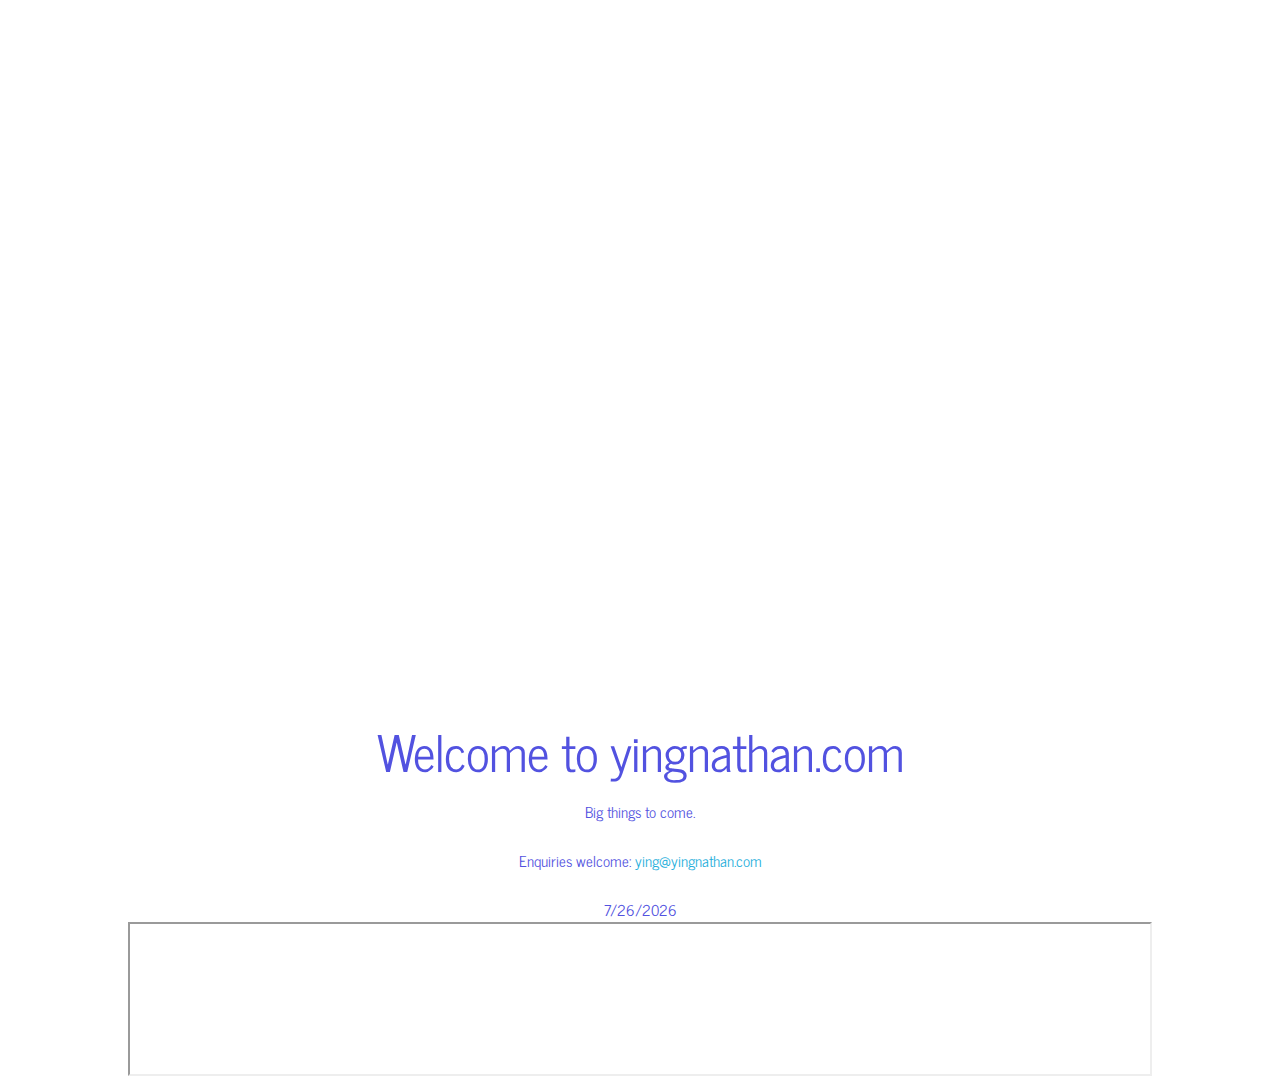
==== index.html @ 33fc386c "Update index.html" ====
<!DOCTYPE html>
<html lang="en">
	<head>
		<meta charset="utf-8"/>
		<title>yingnathan</title>
		<!-- styling -->
		<link rel="stylesheet" href="https://maxcdn.bootstrapcdn.com/bootstrap/4.0.0/css/bootstrap.min.css" integrity="sha384-Gn5384xqQ1aoWXA+058RXPxPg6fy4IWvTNh0E263XmFcJlSAwiGgFAW/dAiS6JXm" crossorigin="anonymous">
		<link href="https://fonts.googleapis.com/css2?family=News+Cycle&display=swap" rel="stylesheet"/>
		<link rel="stylesheet" href="https://cdnjs.cloudflare.com/ajax/libs/animate.css/4.1.1/animate.min.css"/>
		<link rel="stylesheet" type="text/css" href="/stylesheets/main.css"/>
		<link rel="stylesheet" href="/Skeleton-2.0.4/css/normalize.css"/>
		<link rel="stylesheet" href="/Skeleton-2.0.4/css/skeleton.css"/>
		<!-- Links to script files -->
		<script src="sharedFunctions.js"/>
		<!-- Global site tag (gtag.js) - Google Analytics -->
		<script async src="https://www.googletagmanager.com/gtag/js?id=UA-180203585-1"></script>
		<script>
		  window.dataLayer = window.dataLayer || [];
		  function gtag(){dataLayer.push(arguments);}
		  gtag('js', new Date());

		  gtag('config', 'UA-180203585-1');
		</script>
		<!-- Links to icons -->
		<link rel="apple-touch-icon" sizes="180x180" href="/favicons/apple-touch-icon.png">
		<link rel="icon" type="image/png" sizes="32x32" href="/favicons/favicon-32x32.png">
		<link rel="icon" type="image/png" sizes="16x16" href="/favicons/favicon-16x16.png">
		<link rel="manifest" href="/favicons/site.webmanifest">
		<link rel="mask-icon" href="/favicons/safari-pinned-tab.svg" color="#5bbad5">
		<!-- Meta tags -->
		<meta name="viewport" content="width=device-width, initial-scale=1.0">
		<meta name="msapplication-TileColor" content="#2b5797">
		<meta name="theme-color" content="#ffffff">
		<meta name="author" content="Ying Ho">
		<meta name="description" content="Yingnathan Homepage">
	</head>
	<script>
		document.cookie="SameSite=None; Secure";
	</script>

	<body onload="getTime()">
		<div id="content" class="myContainer">
			<div class="myRow">
				<h1 class="animate__animated animate__bounceInLeft">Welcome to yingnathan.com</h1>
				<p>Big things to come.</p>
				<p>Enquiries welcome: <a href="mailto:ying@yingnathan.com">ying@yingnathan.com</a></p>
				<div id="timer"></div>
				<div class="videoContainer">
				  <iframe class="responsive-iframe" src="https://www.youtube.com/embed/273eSvOwpKk" crossorigin="anonymous"></iframe>
				</div>
			</div>
		</div>
	</body>
</html>
---- stylesheets/main.css ----
* {
	font-family: 'News Cycle', sans-serif;
	color: #5252e0;
}
body {
	margin: 0;
	font-size: min(12vw, 2rem);
}
body::-webkit-scrollbar {
  width: 1em;
}

body::-webkit-scrollbar-track {
  box-shadow: inset 0 0 6px rgba(0, 0, 0, 0.3);
}

body::-webkit-scrollbar-thumb {
  background-color: darkgrey;
  outline: 1px solid slategrey;
}

h1 {
	font-size: min(14vw, 4rem);
}

#content {
    width: 80vw;
    margin: 0 auto;
	text-align: center;
	-webkit-user-select: none;
	-khtml-user-select: none;
	-moz-user-select: none;
	-ms-user-select: none;
	-o-user-select: none;
	user-select: none;
}

.myContainer {
  margin-top: 5vh;
  position: relative;
  overflow: hidden;
  padding-top: 56.25%; /* 16:9 Aspect Ratio (divide 9 by 16 = 0.5625) */
}

/* Style the iframe to fit full height and width */
.responsive-iframe {
  top: 0;
  left: 0;
  bottom: 0;
  right: 0;
  width: 100%;
  height: 100%;
}

.header {
	background-color:
}
---- Skeleton-2.0.4/css/skeleton.css ----
/*
* Skeleton V2.0.4
* Copyright 2014, Dave Gamache
* www.getskeleton.com
* Free to use under the MIT license.
* http://www.opensource.org/licenses/mit-license.php
* 12/29/2014
*/


/* Table of contents
––––––––––––––––––––––––––––––––––––––––––––––––––
- Grid
- Base Styles
- Typography
- Links
- Buttons
- Forms
- Lists
- Code
- Tables
- Spacing
- Utilities
- Clearing
- Media Queries
*/


/* Grid
–––––––––––––––––––––––––––––––––––––––––––––––––– */
.container {
  position: relative;
  width: 100%;
  max-width: 960px;
  margin: 0 auto;
  padding: 0 20px;
  box-sizing: border-box; }
.column,
.columns {
  width: 100%;
  float: left;
  box-sizing: border-box; }

/* For devices larger than 400px */
@media (min-width: 400px) {
  .container {
    width: 85%;
    padding: 0; }
}

/* For devices larger than 550px */
@media (min-width: 550px) {
  .container {
    width: 80%; }
  .column,
  .columns {
    margin-left: 4%; }
  .column:first-child,
  .columns:first-child {
    margin-left: 0; }

  .one.column,
  .one.columns                    { width: 4.66666666667%; }
  .two.columns                    { width: 13.3333333333%; }
  .three.columns                  { width: 22%;            }
  .four.columns                   { width: 30.6666666667%; }
  .five.columns                   { width: 39.3333333333%; }
  .six.columns                    { width: 48%;            }
  .seven.columns                  { width: 56.6666666667%; }
  .eight.columns                  { width: 65.3333333333%; }
  .nine.columns                   { width: 74.0%;          }
  .ten.columns                    { width: 82.6666666667%; }
  .eleven.columns                 { width: 91.3333333333%; }
  .twelve.columns                 { width: 100%; margin-left: 0; }

  .one-third.column               { width: 30.6666666667%; }
  .two-thirds.column              { width: 65.3333333333%; }

  .one-half.column                { width: 48%; }

  /* Offsets */
  .offset-by-one.column,
  .offset-by-one.columns          { margin-left: 8.66666666667%; }
  .offset-by-two.column,
  .offset-by-two.columns          { margin-left: 17.3333333333%; }
  .offset-by-three.column,
  .offset-by-three.columns        { margin-left: 26%;            }
  .offset-by-four.column,
  .offset-by-four.columns         { margin-left: 34.6666666667%; }
  .offset-by-five.column,
  .offset-by-five.columns         { margin-left: 43.3333333333%; }
  .offset-by-six.column,
  .offset-by-six.columns          { margin-left: 52%;            }
  .offset-by-seven.column,
  .offset-by-seven.columns        { margin-left: 60.6666666667%; }
  .offset-by-eight.column,
  .offset-by-eight.columns        { margin-left: 69.3333333333%; }
  .offset-by-nine.column,
  .offset-by-nine.columns         { margin-left: 78.0%;          }
  .offset-by-ten.column,
  .offset-by-ten.columns          { margin-left: 86.6666666667%; }
  .offset-by-eleven.column,
  .offset-by-eleven.columns       { margin-left: 95.3333333333%; }

  .offset-by-one-third.column,
  .offset-by-one-third.columns    { margin-left: 34.6666666667%; }
  .offset-by-two-thirds.column,
  .offset-by-two-thirds.columns   { margin-left: 69.3333333333%; }

  .offset-by-one-half.column,
  .offset-by-one-half.columns     { margin-left: 52%; }

}


/* Base Styles
–––––––––––––––––––––––––––––––––––––––––––––––––– */
/* NOTE
html is set to 62.5% so that all the REM measurements throughout Skeleton
are based on 10px sizing. So basically 1.5rem = 15px :) */
html {
  font-size: 62.5%; }
body {
  font-size: 1.5em; /* currently ems cause chrome bug misinterpreting rems on body element */
  line-height: 1.6;
  font-weight: 400;
  font-family: "Raleway", "HelveticaNeue", "Helvetica Neue", Helvetica, Arial, sans-serif;
  color: #222; }


/* Typography
–––––––––––––––––––––––––––––––––––––––––––––––––– */
h1, h2, h3, h4, h5, h6 {
  margin-top: 0;
  margin-bottom: 2rem;
  font-weight: 300; }
h1 { font-size: 4.0rem; line-height: 1.2;  letter-spacing: -.1rem;}
h2 { font-size: 3.6rem; line-height: 1.25; letter-spacing: -.1rem; }
h3 { font-size: 3.0rem; line-height: 1.3;  letter-spacing: -.1rem; }
h4 { font-size: 2.4rem; line-height: 1.35; letter-spacing: -.08rem; }
h5 { font-size: 1.8rem; line-height: 1.5;  letter-spacing: -.05rem; }
h6 { font-size: 1.5rem; line-height: 1.6;  letter-spacing: 0; }

/* Larger than phablet */
@media (min-width: 550px) {
  h1 { font-size: 5.0rem; }
  h2 { font-size: 4.2rem; }
  h3 { font-size: 3.6rem; }
  h4 { font-size: 3.0rem; }
  h5 { font-size: 2.4rem; }
  h6 { font-size: 1.5rem; }
}

p {
  margin-top: 0; }


/* Links
–––––––––––––––––––––––––––––––––––––––––––––––––– */
a {
  color: #1EAEDB; }
a:hover {
  color: #0FA0CE; }


/* Buttons
–––––––––––––––––––––––––––––––––––––––––––––––––– */
.button,
button,
input[type="submit"],
input[type="reset"],
input[type="button"] {
  display: inline-block;
  height: 38px;
  padding: 0 30px;
  color: #555;
  text-align: center;
  font-size: 11px;
  font-weight: 600;
  line-height: 38px;
  letter-spacing: .1rem;
  text-transform: uppercase;
  text-decoration: none;
  white-space: nowrap;
  background-color: transparent;
  border-radius: 4px;
  border: 1px solid #bbb;
  cursor: pointer;
  box-sizing: border-box; }
.button:hover,
button:hover,
input[type="submit"]:hover,
input[type="reset"]:hover,
input[type="button"]:hover,
.button:focus,
button:focus,
input[type="submit"]:focus,
input[type="reset"]:focus,
input[type="button"]:focus {
  color: #333;
  border-color: #888;
  outline: 0; }
.button.button-primary,
button.button-primary,
input[type="submit"].button-primary,
input[type="reset"].button-primary,
input[type="button"].button-primary {
  color: #FFF;
  background-color: #33C3F0;
  border-color: #33C3F0; }
.button.button-primary:hover,
button.button-primary:hover,
input[type="submit"].button-primary:hover,
input[type="reset"].button-primary:hover,
input[type="button"].button-primary:hover,
.button.button-primary:focus,
button.button-primary:focus,
input[type="submit"].button-primary:focus,
input[type="reset"].button-primary:focus,
input[type="button"].button-primary:focus {
  color: #FFF;
  background-color: #1EAEDB;
  border-color: #1EAEDB; }


/* Forms
–––––––––––––––––––––––––––––––––––––––––––––––––– */
input[type="email"],
input[type="number"],
input[type="search"],
input[type="text"],
input[type="tel"],
input[type="url"],
input[type="password"],
textarea,
select {
  height: 38px;
  padding: 6px 10px; /* The 6px vertically centers text on FF, ignored by Webkit */
  background-color: #fff;
  border: 1px solid #D1D1D1;
  border-radius: 4px;
  box-shadow: none;
  box-sizing: border-box; }
/* Removes awkward default styles on some inputs for iOS */
input[type="email"],
input[type="number"],
input[type="search"],
input[type="text"],
input[type="tel"],
input[type="url"],
input[type="password"],
textarea {
  -webkit-appearance: none;
     -moz-appearance: none;
          appearance: none; }
textarea {
  min-height: 65px;
  padding-top: 6px;
  padding-bottom: 6px; }
input[type="email"]:focus,
input[type="number"]:focus,
input[type="search"]:focus,
input[type="text"]:focus,
input[type="tel"]:focus,
input[type="url"]:focus,
input[type="password"]:focus,
textarea:focus,
select:focus {
  border: 1px solid #33C3F0;
  outline: 0; }
label,
legend {
  display: block;
  margin-bottom: .5rem;
  font-weight: 600; }
fieldset {
  padding: 0;
  border-width: 0; }
input[type="checkbox"],
input[type="radio"] {
  display: inline; }
label > .label-body {
  display: inline-block;
  margin-left: .5rem;
  font-weight: normal; }


/* Lists
–––––––––––––––––––––––––––––––––––––––––––––––––– */
ul {
  list-style: circle inside; }
ol {
  list-style: decimal inside; }
ol, ul {
  padding-left: 0;
  margin-top: 0; }
ul ul,
ul ol,
ol ol,
ol ul {
  margin: 1.5rem 0 1.5rem 3rem;
  font-size: 90%; }
li {
  margin-bottom: 1rem; }


/* Code
–––––––––––––––––––––––––––––––––––––––––––––––––– */
code {
  padding: .2rem .5rem;
  margin: 0 .2rem;
  font-size: 90%;
  white-space: nowrap;
  background: #F1F1F1;
  border: 1px solid #E1E1E1;
  border-radius: 4px; }
pre > code {
  display: block;
  padding: 1rem 1.5rem;
  white-space: pre; }


/* Tables
–––––––––––––––––––––––––––––––––––––––––––––––––– */
th,
td {
  padding: 12px 15px;
  text-align: left;
  border-bottom: 1px solid #E1E1E1; }
th:first-child,
td:first-child {
  padding-left: 0; }
th:last-child,
td:last-child {
  padding-right: 0; }


/* Spacing
–––––––––––––––––––––––––––––––––––––––––––––––––– */
button,
.button {
  margin-bottom: 1rem; }
input,
textarea,
select,
fieldset {
  margin-bottom: 1.5rem; }
pre,
blockquote,
dl,
figure,
table,
p,
ul,
ol,
form {
  margin-bottom: 2.5rem; }


/* Utilities
–––––––––––––––––––––––––––––––––––––––––––––––––– */
.u-full-width {
  width: 100%;
  box-sizing: border-box; }
.u-max-full-width {
  max-width: 100%;
  box-sizing: border-box; }
.u-pull-right {
  float: right; }
.u-pull-left {
  float: left; }


/* Misc
–––––––––––––––––––––––––––––––––––––––––––––––––– */
hr {
  margin-top: 3rem;
  margin-bottom: 3.5rem;
  border-width: 0;
  border-top: 1px solid #E1E1E1; }


/* Clearing
–––––––––––––––––––––––––––––––––––––––––––––––––– */

/* Self Clearing Goodness */
.container:after,
.row:after,
.u-cf {
  content: "";
  display: table;
  clear: both; }


/* Media Queries
–––––––––––––––––––––––––––––––––––––––––––––––––– */
/*
Note: The best way to structure the use of media queries is to create the queries
near the relevant code. For example, if you wanted to change the styles for buttons
on small devices, paste the mobile query code up in the buttons section and style it
there.
*/


/* Larger than mobile */
@media (min-width: 400px) {}

/* Larger than phablet (also point when grid becomes active) */
@media (min-width: 550px) {}

/* Larger than tablet */
@media (min-width: 750px) {}

/* Larger than desktop */
@media (min-width: 1000px) {}

/* Larger than Desktop HD */
@media (min-width: 1200px) {}
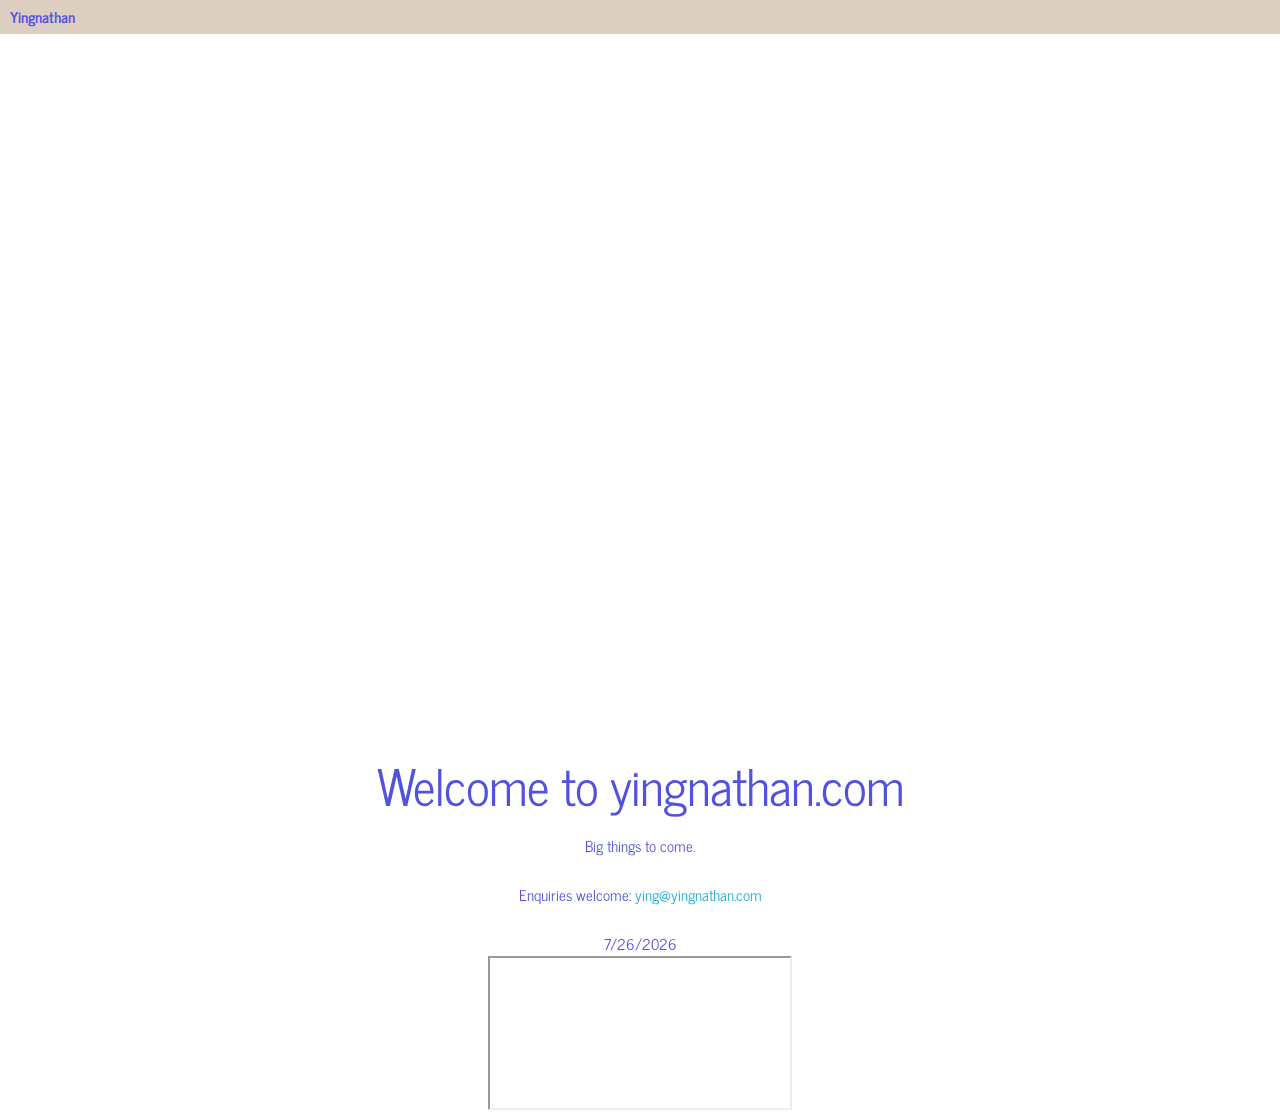
==== commit 33f1330f: "Header" ====
--- a/index.html
+++ b/index.html
@@ -39,6 +39,9 @@
 	</script>
 
 	<body onload="getTime()">
+		<header class="header">
+			<b>Yingnathan</b>
+		</header>
 		<div id="content" class="myContainer">
 			<div class="myRow">
 				<h1 class="animate__animated animate__bounceInLeft">Welcome to yingnathan.com</h1>
--- a/stylesheets/main.css
+++ b/stylesheets/main.css
@@ -1,6 +1,9 @@
 * {
 	font-family: 'News Cycle', sans-serif;
 	color: #5252e0;
+}
+.secondary {
+	color: #DCCEC0;
 }
 body {
 	margin: 0;
@@ -48,10 +51,13 @@
   left: 0;
   bottom: 0;
   right: 0;
-  width: 100%;
   height: 100%;
 }
 
 .header {
-	background-color:
+	background-color: #DCCEC0;
+	padding: 5px 10px 5px 10px;
+	position: sticky;
+	position: -webkit-sticky; /* Safari */
+	top: 0;
 }
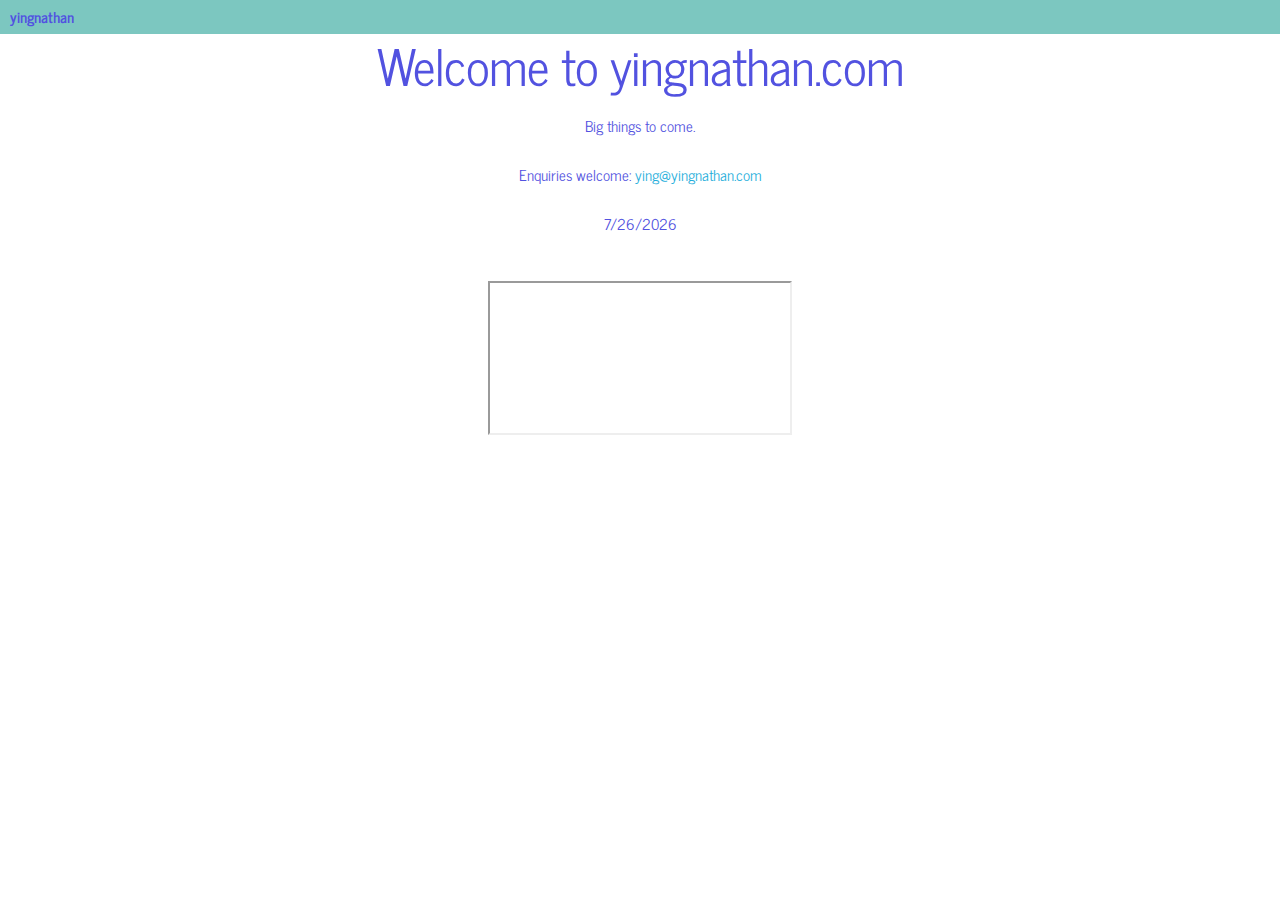
==== commit c0530618: "Header" ====
--- a/index.html
+++ b/index.html
@@ -40,7 +40,7 @@
 
 	<body onload="getTime()">
 		<header class="header">
-			<b>Yingnathan</b>
+			<b class="headerTitle">yingnathan</b>
 		</header>
 		<div id="content" class="myContainer">
 			<div class="myRow">
--- a/stylesheets/main.css
+++ b/stylesheets/main.css
@@ -38,11 +38,11 @@
 	user-select: none;
 }
 
-.myContainer {
+.videoContainer {
   margin-top: 5vh;
   position: relative;
   overflow: hidden;
-  padding-top: 56.25%; /* 16:9 Aspect Ratio (divide 9 by 16 = 0.5625) */
+  /* padding-top: 56.25%;  16:9 Aspect Ratio (divide 9 by 16 = 0.5625) */
 }
 
 /* Style the iframe to fit full height and width */
@@ -55,9 +55,42 @@
 }
 
 .header {
-	background-color: #DCCEC0;
+	background-color: #7cc7c0;
 	padding: 5px 10px 5px 10px;
 	position: sticky;
 	position: -webkit-sticky; /* Safari */
 	top: 0;
+	animation: color-me-in 5s infinite; /* other keywords like "infinite alternate" can be useful here */
 }
+
+@keyframes color-me-in {
+  /* You could think of as "step 1" */
+  0% {
+    background: #7cc7c0;
+  }
+	50% {
+		background: #E06A51;
+	}
+  /* You could think of as "step 2" */
+  100% {
+    background: #7cc7c0;
+  }
+}
+
+.headerTitle {
+	animation: color-headerTitle-in 5s infinite; /* other keywords like "infinite alternate" can be useful here */
+}
+
+@keyframes color-headerTitle-in {
+  /* You could think of as "step 1" */
+  0% {
+    color: #5252E0;
+  }
+	50% {
+		color: #E8D07F;
+	}
+  /* You could think of as "step 2" */
+  100% {
+    color: #5252E0;
+  }
+}
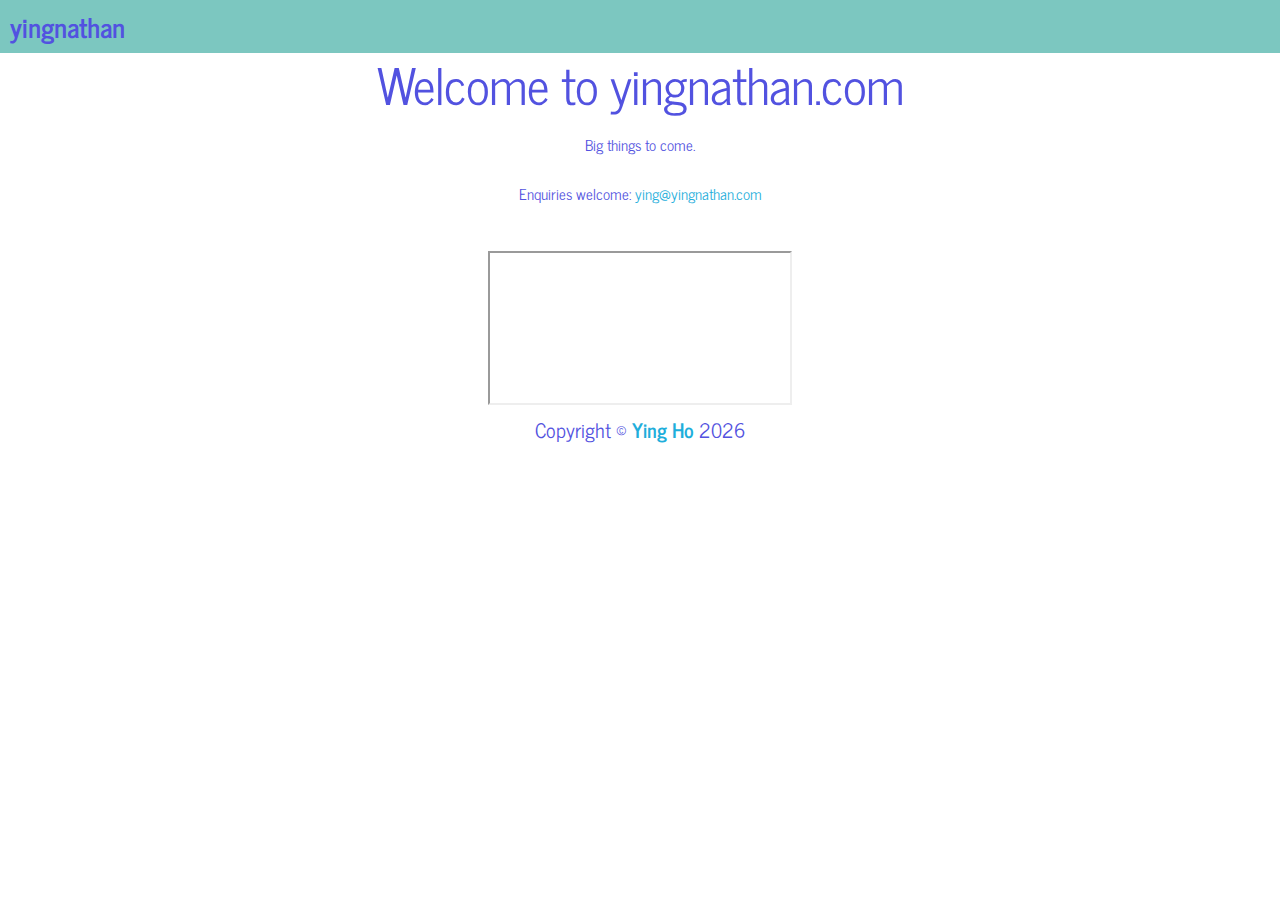
==== commit 8b684c4f: "Footer" ====
--- a/index.html
+++ b/index.html
@@ -38,7 +38,7 @@
 		document.cookie="SameSite=None; Secure";
 	</script>
 
-	<body onload="getTime()">
+	<body>
 		<header class="header">
 			<b class="headerTitle">yingnathan</b>
 		</header>
@@ -47,11 +47,15 @@
 				<h1 class="animate__animated animate__bounceInLeft">Welcome to yingnathan.com</h1>
 				<p>Big things to come.</p>
 				<p>Enquiries welcome: <a href="mailto:ying@yingnathan.com">ying@yingnathan.com</a></p>
-				<div id="timer"></div>
 				<div class="videoContainer">
 				  <iframe class="responsive-iframe" src="https://www.youtube.com/embed/273eSvOwpKk" crossorigin="anonymous"></iframe>
 				</div>
 			</div>
 		</div>
+		<footer class="footer">
+			<span>Copyright &copy <a id="footerContact" href="mailto:ying@yingnathan.com">Ying Ho</a>
+		    <span><script> document.write(new Date().getFullYear())</script></span>
+		  </span>
+		</footer>
 	</body>
 </html>
--- a/stylesheets/main.css
+++ b/stylesheets/main.css
@@ -55,42 +55,57 @@
 }
 
 .header {
+	z-index: 1;
+	font-size: 3vh;
 	background-color: #7cc7c0;
 	padding: 5px 10px 5px 10px;
 	position: sticky;
 	position: -webkit-sticky; /* Safari */
 	top: 0;
-	animation: color-me-in 5s infinite; /* other keywords like "infinite alternate" can be useful here */
+	animation: headerAnimation 5s infinite;
 }
 
-@keyframes color-me-in {
-  /* You could think of as "step 1" */
+.footer {
+	padding: 3px;
+	font-size: 20px;
+	text-align: center;
+	height: 2.5rem;
+	width: 100%;
+	bottom: 0;
+}
+@keyframes headerAnimation {
   0% {
-    background: #7cc7c0;
+    background: #E8D07F;
   }
 	50% {
 		background: #E06A51;
 	}
-  /* You could think of as "step 2" */
   100% {
-    background: #7cc7c0;
+    background: #E8D07F;
   }
 }
 
-.headerTitle {
-	animation: color-headerTitle-in 5s infinite; /* other keywords like "infinite alternate" can be useful here */
+#footerContact {
+	text-decoration:none;
+	font-weight: bold;
 }
 
-@keyframes color-headerTitle-in {
-  /* You could think of as "step 1" */
+
+
+.headerTitle {
+	animation: headerTitleAnimation 5s infinite;
+}
+
+@keyframes headerTitleAnimation {
+  /* You could think of as "step 1" #5252E0; #E8D07F */
   0% {
-    color: #5252E0;
+    color: #E06A51;
   }
 	50% {
 		color: #E8D07F;
 	}
   /* You could think of as "step 2" */
   100% {
-    color: #5252E0;
+    color: #E06A51;
   }
 }
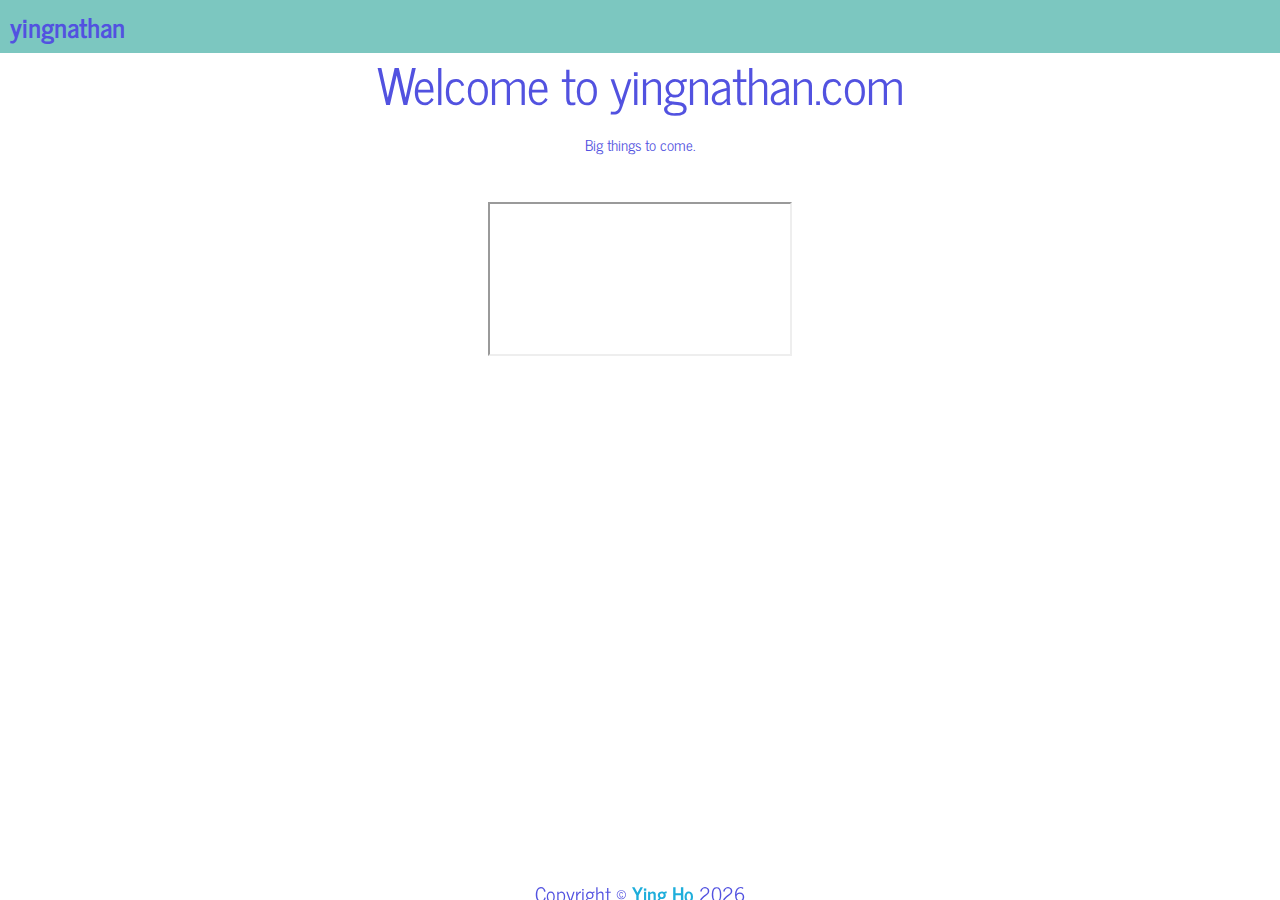
==== commit ce42dedc: "html and css updated" ====
--- a/index.html
+++ b/index.html
@@ -46,7 +46,6 @@
 			<div class="myRow">
 				<h1 class="animate__animated animate__bounceInLeft">Welcome to yingnathan.com</h1>
 				<p>Big things to come.</p>
-				<p>Enquiries welcome: <a href="mailto:ying@yingnathan.com">ying@yingnathan.com</a></p>
 				<div class="videoContainer">
 				  <iframe class="responsive-iframe" src="https://www.youtube.com/embed/273eSvOwpKk" crossorigin="anonymous"></iframe>
 				</div>
--- a/stylesheets/main.css
+++ b/stylesheets/main.css
@@ -64,15 +64,6 @@
 	top: 0;
 	animation: headerAnimation 5s infinite;
 }
-
-.footer {
-	padding: 3px;
-	font-size: 20px;
-	text-align: center;
-	height: 2.5rem;
-	width: 100%;
-	bottom: 0;
-}
 @keyframes headerAnimation {
   0% {
     background: #E8D07F;
@@ -85,12 +76,21 @@
   }
 }
 
+.footer {
+	padding: 3px;
+	font-size: 20px;
+	text-align: center;
+	height: 2.5rem;
+	width: 100%;
+	bottom: 0;
+	position: fixed;
+}
+
+
 #footerContact {
 	text-decoration:none;
 	font-weight: bold;
 }
-
-
 
 .headerTitle {
 	animation: headerTitleAnimation 5s infinite;
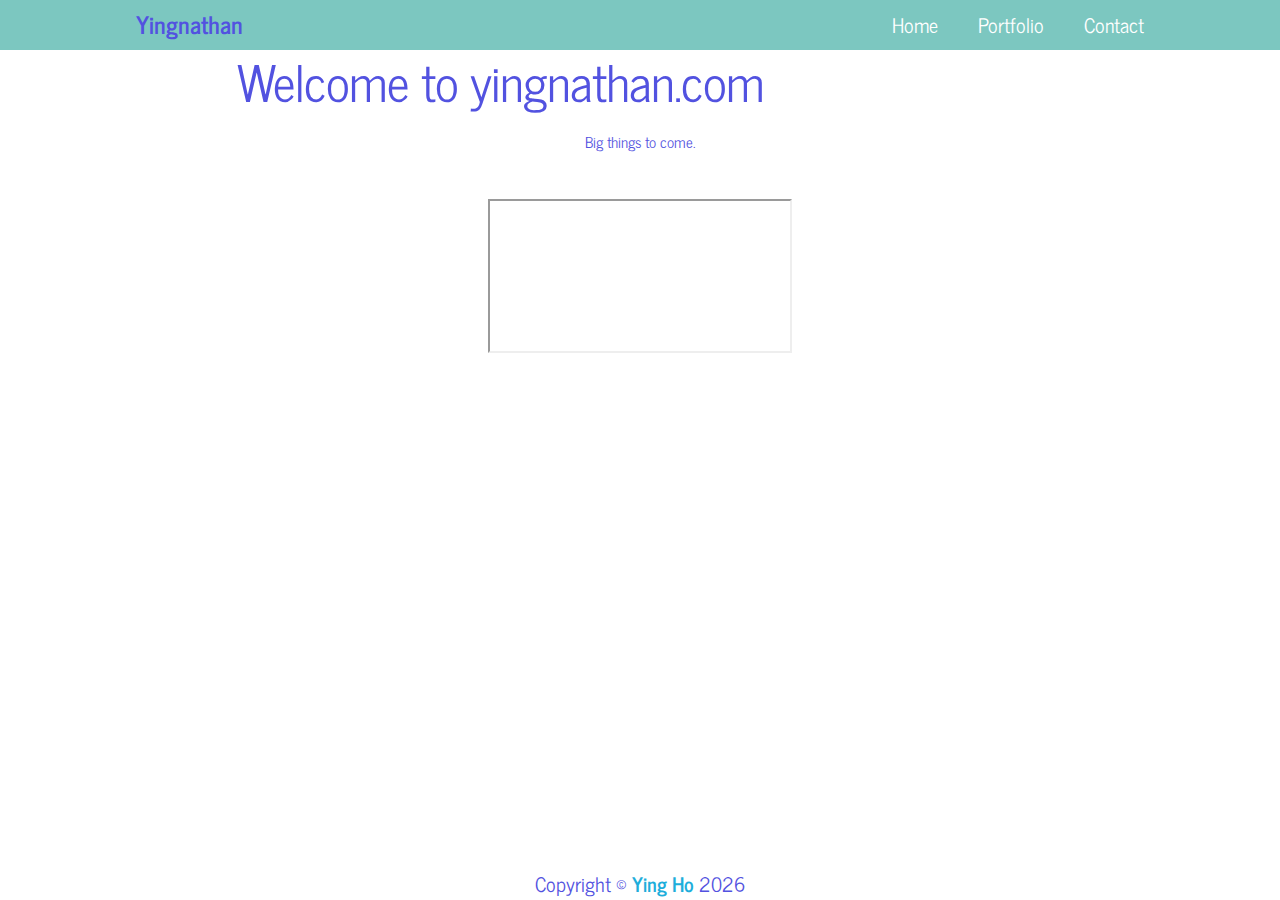
==== commit 221d5a52: "Update index.html" ====
--- a/index.html
+++ b/index.html
@@ -40,11 +40,21 @@
 
 	<body>
 		<header class="header">
-			<b class="headerTitle">yingnathan</b>
+			<div class="innerHeader">
+				<div class="logoContainer">
+					<b class="headerTitle">Yingnathan</b>
+				</div>
+
+				<ul class="navigation">
+					<a href="/index.html"><li>Home</li></a>
+					<a><li>Portfolio</li></a>
+					<a><li>Contact</li></a>
+				</ul>
+			</div>
 		</header>
 		<div id="content" class="myContainer">
 			<div class="myRow">
-				<h1 class="animate__animated animate__bounceInLeft">Welcome to yingnathan.com</h1>
+				<h1 class="">Welcome to yingnathan.com</h1>
 				<p>Big things to come.</p>
 				<div class="videoContainer">
 				  <iframe class="responsive-iframe" src="https://www.youtube.com/embed/273eSvOwpKk" crossorigin="anonymous"></iframe>
--- a/stylesheets/main.css
+++ b/stylesheets/main.css
@@ -1,16 +1,20 @@
 * {
 	font-family: 'News Cycle', sans-serif;
 	color: #5252e0;
+	margin: 0;
+	padding: 0;
+	list-style: none;
+	text-decoration: none;
 }
 .secondary {
 	color: #DCCEC0;
 }
 body {
 	margin: 0;
-	font-size: min(12vw, 2rem);
+	font-size: min(20px);
 }
-body::-webkit-scrollbar {
-  width: 1em;
+/**body::-webkit-scrollbar {
+  width: 0.5em;
 }
 
 body::-webkit-scrollbar-track {
@@ -20,15 +24,15 @@
 body::-webkit-scrollbar-thumb {
   background-color: darkgrey;
   outline: 1px solid slategrey;
-}
+}**/
 
 h1 {
 	font-size: min(14vw, 4rem);
 }
 
 #content {
-    width: 80vw;
-    margin: 0 auto;
+  width: 80vw;
+  margin: 0 auto;
 	text-align: center;
 	-webkit-user-select: none;
 	-khtml-user-select: none;
@@ -55,6 +59,11 @@
 }
 
 .header {
+	width: 100%;
+	height: 50px;
+	min-height: 50px;
+	max-height: 50px;
+	display: block;
 	z-index: 1;
 	font-size: 3vh;
 	background-color: #7cc7c0;
@@ -62,7 +71,7 @@
 	position: sticky;
 	position: -webkit-sticky; /* Safari */
 	top: 0;
-	animation: headerAnimation 5s infinite;
+	animation: headerAnimation 5s infinite
 }
 @keyframes headerAnimation {
   0% {
@@ -76,16 +85,51 @@
   }
 }
 
+.innerHeader{
+	width: 80%;
+	height: 100%;
+	display: block;
+	margin: 0 auto;
+}
+
+.logoContainer{
+	height: 100%;
+	float: left;
+}
+
+.navigation {
+	float: right;
+	height: 100%;
+}
+
+.navigation a{
+	height: 100%;
+	display: table;
+	float: left;
+	padding: 0px 20px;
+	font-size: 20px;
+}
+
+.navigation a:last-child{
+	padding-right: 0;
+}
+
+.navigation a li{
+	display: table-cell;
+	vertical-align: middle;
+	height: 100%;
+	color: white;
+}
+
 .footer {
 	padding: 3px;
 	font-size: 20px;
 	text-align: center;
-	height: 2.5rem;
+	height: 3.5rem;
 	width: 100%;
 	bottom: 0;
-	position: fixed;
+	position: absolute;
 }
-
 
 #footerContact {
 	text-decoration:none;
@@ -94,6 +138,10 @@
 
 .headerTitle {
 	animation: headerTitleAnimation 5s infinite;
+	font-size: x-large;
+	height: 100%;
+	display: table-cell;
+	vertical-align: middle;
 }
 
 @keyframes headerTitleAnimation {
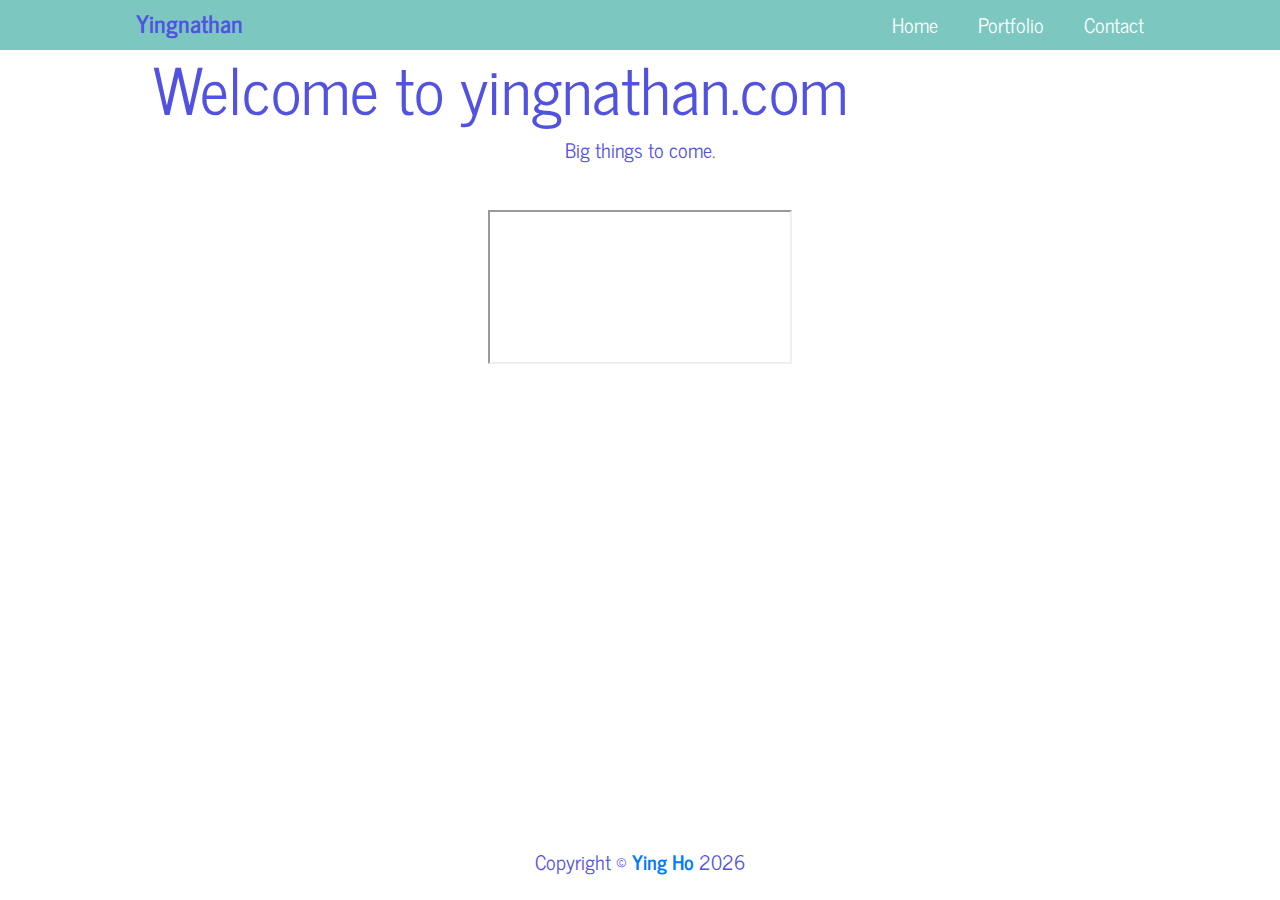
==== commit 6c05b27b: "Update index.html" ====
--- a/index.html
+++ b/index.html
@@ -8,8 +8,8 @@
 		<link href="https://fonts.googleapis.com/css2?family=News+Cycle&display=swap" rel="stylesheet"/>
 		<link rel="stylesheet" href="https://cdnjs.cloudflare.com/ajax/libs/animate.css/4.1.1/animate.min.css"/>
 		<link rel="stylesheet" type="text/css" href="/stylesheets/main.css"/>
-		<link rel="stylesheet" href="/Skeleton-2.0.4/css/normalize.css"/>
-		<link rel="stylesheet" href="/Skeleton-2.0.4/css/skeleton.css"/>
+		<!--link rel="stylesheet" href="/Skeleton-2.0.4/css/normalize.css"/>
+		<link rel="stylesheet" href="/Skeleton-2.0.4/css/skeleton.css"/-->
 		<!-- Links to script files -->
 		<script src="sharedFunctions.js"/>
 		<!-- Global site tag (gtag.js) - Google Analytics -->
